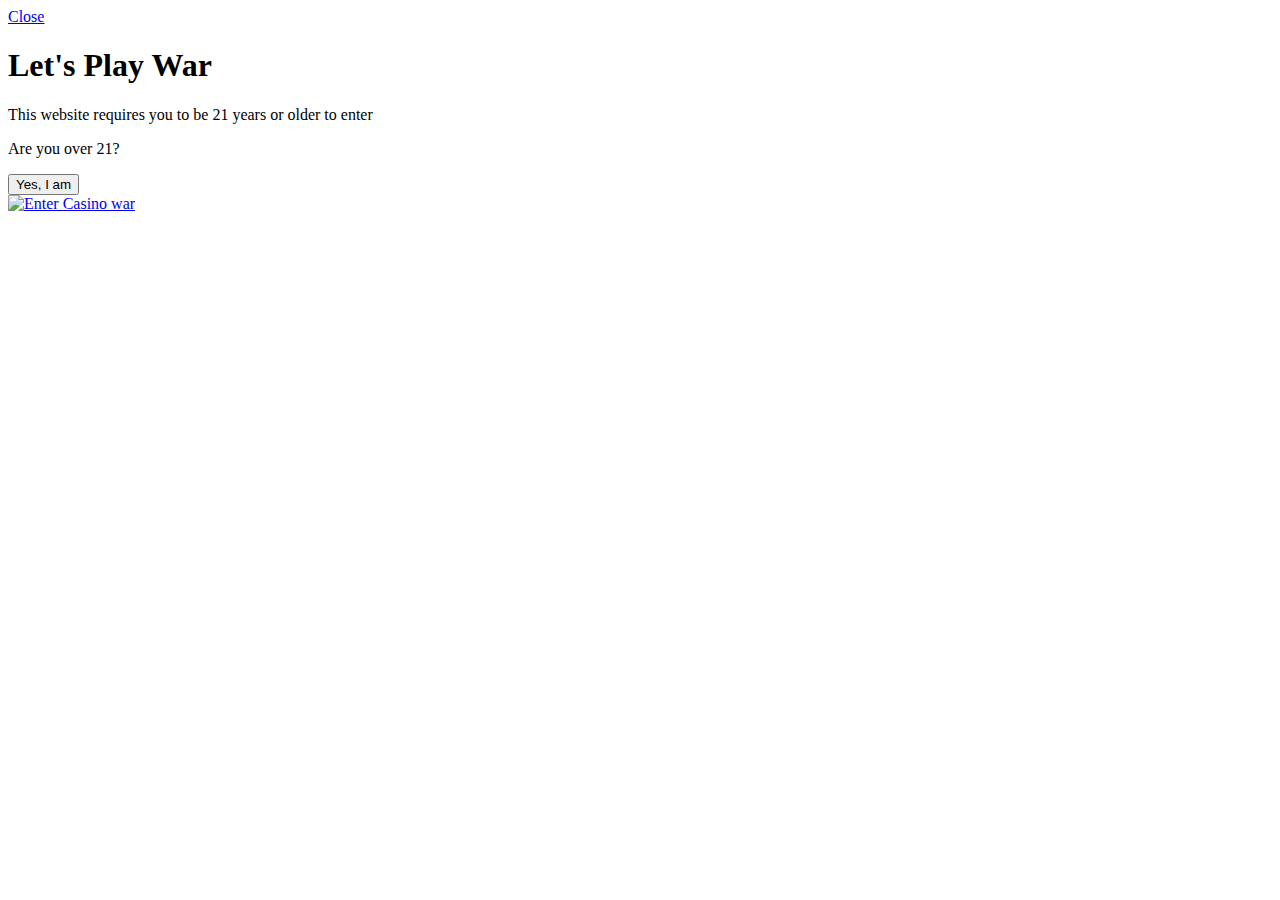
==== Casino_war_project/index.html @ d76feee9 "more test" ====
<!DOCTYPE html>
<html lang="en">
<head>
    <meta charset="UTF-8">
    <meta name="viewport" content="width=device-width, initial-scale=1.0">
    <title>Casino WAR</title>
    <link rel="stylesheet" href="./css/styles.css">

</head>
<body>
    <section class="parent">
            <div id="modal">
                <div id="modal-textbox">
                    <a href="#" id="close">Close</a>
                    <h1>Let's Play War</h1>
                    <p>This website requires you to be 21 years or older to enter</p>
                    <p>Are you over 21?</p>
                    <button id="age">Yes, I am</button>
                </div>
            </div>
          <a href="../Casino_war_project/board.html"><img src="../Casino_war_project/img/20652-[Converted].jpg" alt="Enter Casino war"></a>
        </section>
<script
  src="https://code.jquery.com/jquery-3.4.1.min.js"
  integrity="sha256-CSXorXvZcTkaix6Yvo6HppcZGetbYMGWSFlBw8HfCJo="
  crossorigin="anonymous">
</script>
<script src="./js/app.js"></script>   
</body>
</html>
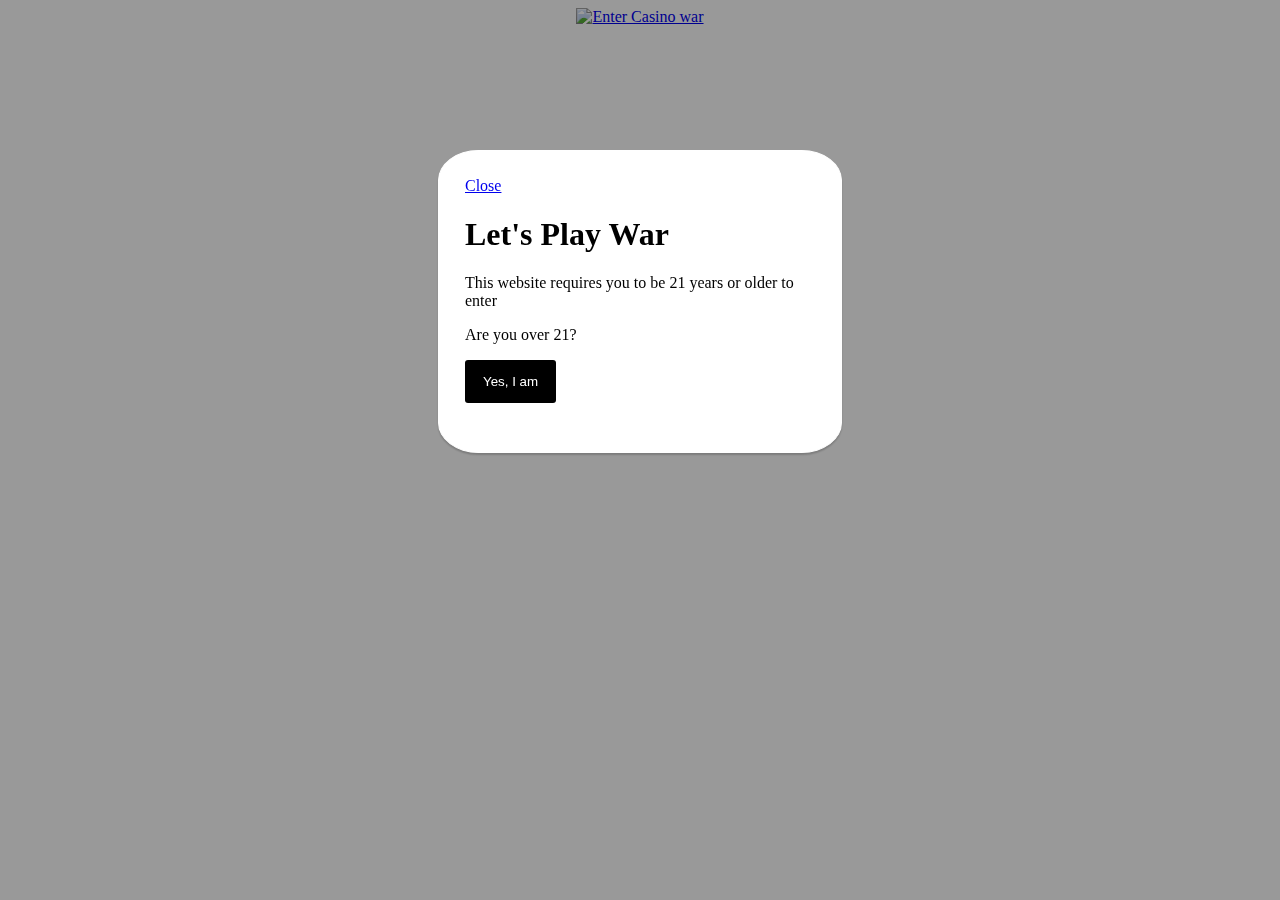
==== commit 307f67b0: "trying to reset my merge" ====
--- a/Casino_war_project/index.html
+++ b/Casino_war_project/index.html
@@ -18,7 +18,7 @@
                     <button id="age">Yes, I am</button>
                 </div>
             </div>
-          <a href="../Casino_war_project/board.html"><img src="../Casino_war_project/img/20652-[Converted].jpg" alt="Enter Casino war"></a>
+          <a href="./board.html"><img src="./img/20652-[Converted].jpg" alt="Enter Casino war"></a>
         </section>
 <script
   src="https://code.jquery.com/jquery-3.4.1.min.js"
--- a/Casino_war_project/css/styles.css
+++ b/Casino_war_project/css/styles.css
@@ -0,0 +1,171 @@
+.parent{
+    display: flex;
+    /* height: 100vh; */
+    justify-content: center;
+    
+    
+}
+img{
+    flex: 1;
+    align-items: center;
+    height: 100%;
+}
+
+#modal{
+    background-color: rgba(0, 0, 0, 0.4);
+	position: fixed;
+	top: 0;
+	left: 0;
+	height: 100%;
+	width: 100%;
+    z-index: 1;
+    overflow: auto;
+    
+
+}
+
+#modal-textbox{
+    background-color: white;
+	height: 250px;
+	width: 350px;
+    border-radius: 2px;
+    margin: 150px auto;
+    padding: 2%;
+    box-shadow: 0 2px 2px rgba(0, 0, 0, 0.2);
+    border: 1px solid white;
+    border-radius: 10%;
+
+}
+
+#age{
+    padding: 14px 18px;
+	background-color: black;
+	border: none;
+	outline: none;
+	border-radius: 3px;
+	color: white;
+	font-family: 'Arial';
+    cursor: pointer;
+    
+}
+
+
+
+
+/*----- board css styles -----*/
+.war{
+    position: absolute;
+    top: 200px;
+}
+
+#wrapper{
+    background-image: url("./img/casino-War.jpg");
+    height: 100vh;
+    width: 100vw;
+    background-size: cover;
+}
+
+.scoreboard{
+    position: relative;
+}
+
+.score{
+    font-size: 1.5em;
+}
+
+#message{
+    font-size: 1.2em;
+    color: white;
+    background-color: black;
+    padding: 1%;
+}
+
+#p1score{
+    position: absolute;
+    margin-left: 50px;
+    margin-top: 200px;
+    padding: 1%;
+    background-color: red;
+    color: black;
+    width: 125px;
+    height: 90px;
+}
+
+#p2score{
+    position: absolute;
+    margin-left: 50px;
+    margin-top: 20px;
+    padding: 1%;
+    background-color: black;
+    color: red;
+    width: 125px;
+    height: 90px;
+}
+
+.btn{
+    position: absolute;
+    margin: 50px;
+}
+
+.parent{
+    display: flex;
+}
+.faceCard{
+    position: absolute;
+    padding: 10px;
+    height: 180px;
+    width: 120px;
+    border: 1px solid black;
+    border-radius: 5%;
+    background-color: white;
+    display: inline-block;
+    top: 30vh;
+    left: 58vw; 
+    margin-left: 758px;
+
+}
+
+.hand{
+    position: relative;
+    display: flex;
+    flex-direction: column;
+}
+
+
+.cardTop{
+    font-size: 2em;
+    height: 40px;
+    line-height: 0.9em;
+}
+
+.cardMiddle{
+    text-align: center;
+    font-size: 5em;
+    height: 110px;
+}
+
+.cardBottom{
+    font-size: 2em;
+    height: 30px;
+    line-height: 0.9em;
+    transform: rotate(-180deg);
+}
+
+.hearts .suit::after{content: '\2665';} 
+.spades .suit::after{content: '\2660';}
+.clubs .suit::after{content: '\2663';}
+.diams .suit::after{content: '\2666';}
+.spades, .clubs{color:black;}
+.hearts, .diams{color: red;}
+.hand {
+    position: relative;
+}
+
+.players{
+    width: 49%;
+    min-height: 300px;
+};
+
+
+
+
